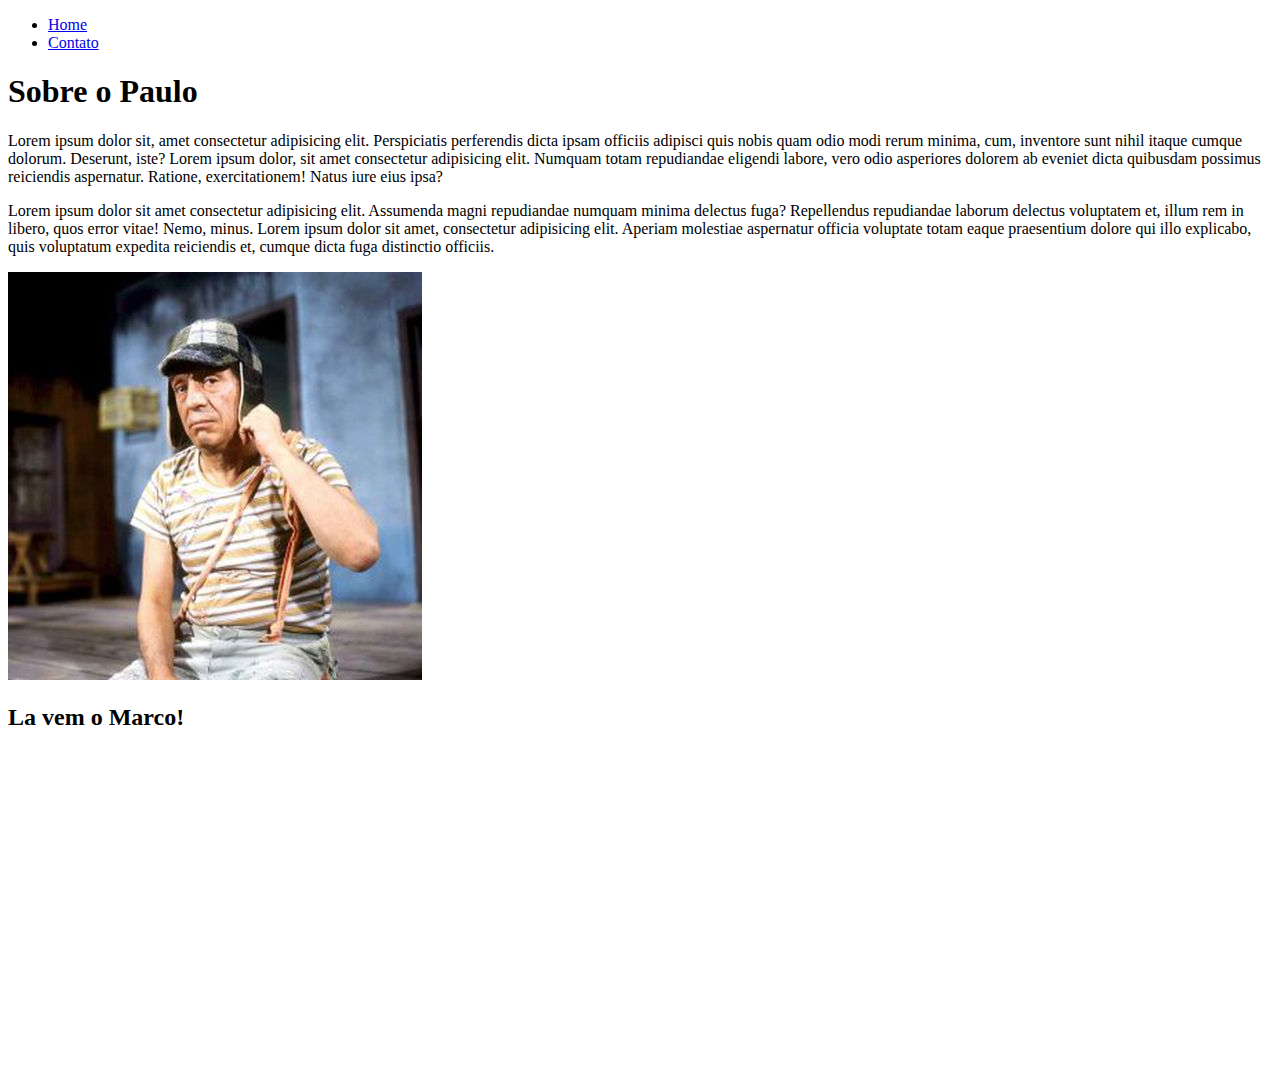
==== index.html @ b1b02656 "Html" ====
<!DOCTYPE html>
<html lang="pt-br">
<head>
    <meta charset="UTF-8">
    <meta http-equiv="X-UA-Compatible" content="IE=edge">
    <meta name="viewport" content="width=device-width, initial-scale=1.0">
    <title>Meu Perfil</title>
</head>
<body>
<ul>
    <li>
        <a href="index.html"> Home </a>
    </li>
    <li>
        <a href="contato.html"> Contato </a>
    </li>
</ul>


    <h1>Sobre o Paulo</h1>

    <p>
        Lorem ipsum dolor sit, amet consectetur adipisicing elit. 
        Perspiciatis perferendis dicta ipsam officiis adipisci quis nobis quam odio modi rerum minima, cum, inventore sunt nihil itaque cumque dolorum. 
        Deserunt, iste?
        Lorem ipsum dolor, sit amet consectetur adipisicing elit. 
        Numquam totam repudiandae eligendi labore, vero odio asperiores dolorem ab eveniet dicta quibusdam possimus reiciendis aspernatur. 
        Ratione, exercitationem! Natus iure eius ipsa?
    </p>
    Lorem ipsum dolor sit amet consectetur adipisicing elit. Assumenda magni repudiandae numquam minima delectus fuga? 
    Repellendus repudiandae laborum delectus voluptatem et, illum rem in libero, quos error vitae! 
    Nemo, minus.
    Lorem ipsum dolor sit amet, consectetur adipisicing elit. Aperiam molestiae aspernatur officia voluptate totam eaque praesentium dolore qui illo explicabo, quis voluptatum expedita reiciendis et, cumque dicta fuga distinctio officiis.

    </p>

    <img src="assets/img/chavinho.jpg" alt="Foto do criador masterpiece">

    <h2>La vem o Marco!</h2>

    <iframe width="560" 
    height="315" 
    src="https://www.youtube.com/embed/m4Ixr1aVCc0" 
    title="YouTube video player" 
    frameborder="0" 
    allow="accelerometer; autoplay; clipboard-write; encrypted-media; gyroscope; picture-in-picture" 
    allowfullscreen
    ></iframe>

</body>
</html>
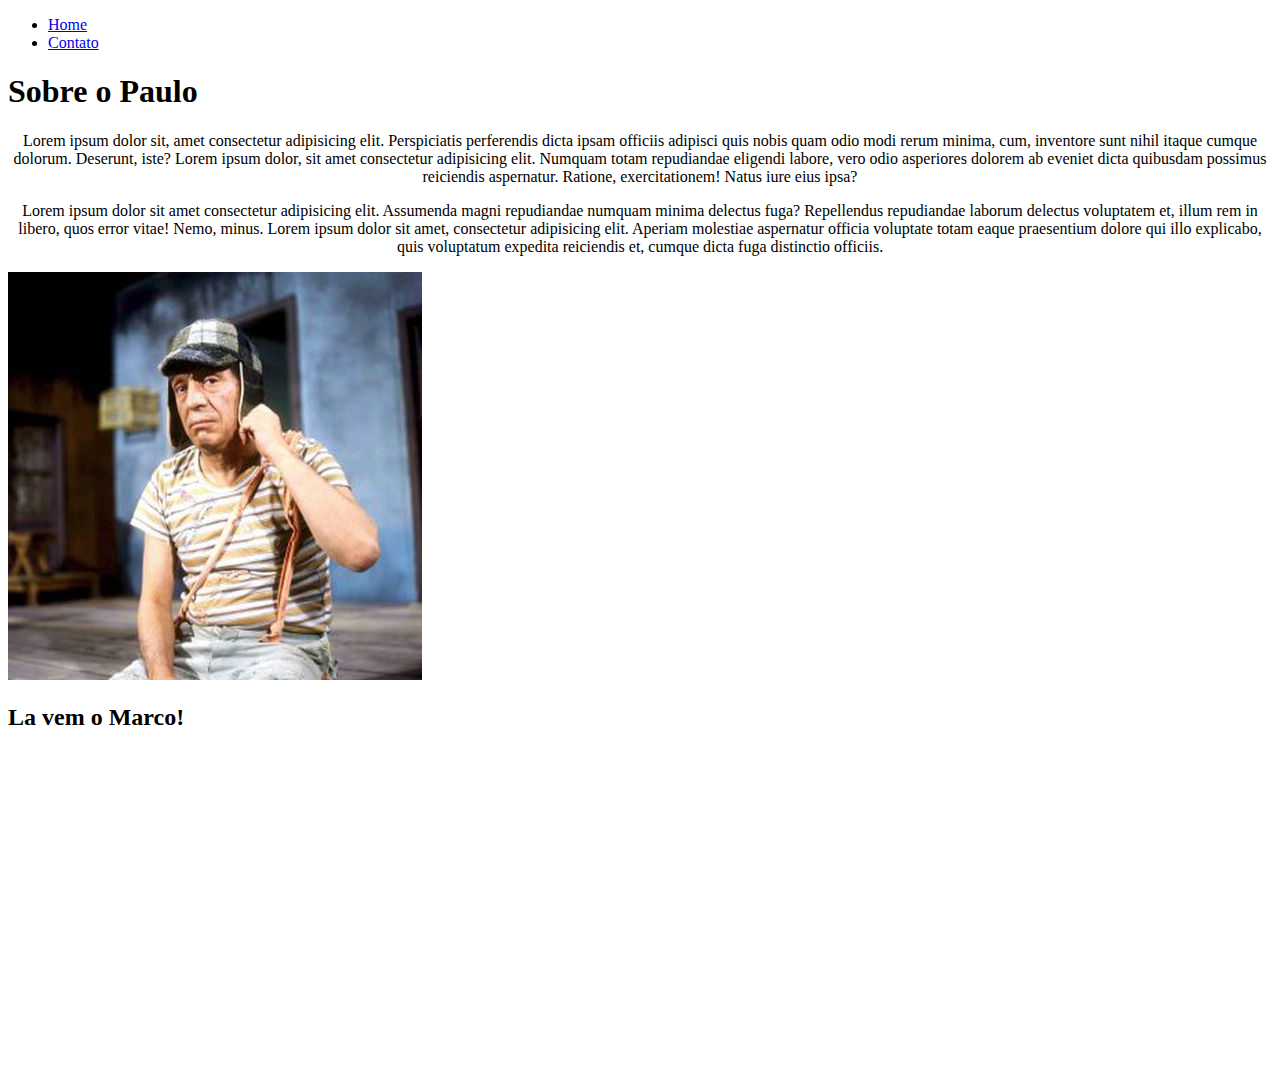
==== commit f25e8763: "fundamentos html" ====
--- a/index.html
+++ b/index.html
@@ -5,6 +5,14 @@
     <meta http-equiv="X-UA-Compatible" content="IE=edge">
     <meta name="viewport" content="width=device-width, initial-scale=1.0">
     <title>Meu Perfil</title>
+
+    <style>
+        .center {
+            text-align: center;
+        }
+
+    </style>
+
 </head>
 <body>
 <ul>
@@ -17,9 +25,9 @@
 </ul>
 
 
-    <h1>Sobre o Paulo</h1>
+    <h1> Sobre o Paulo</h1>
 
-    <p>
+    <p class="center"> 
         Lorem ipsum dolor sit, amet consectetur adipisicing elit. 
         Perspiciatis perferendis dicta ipsam officiis adipisci quis nobis quam odio modi rerum minima, cum, inventore sunt nihil itaque cumque dolorum. 
         Deserunt, iste?
@@ -27,12 +35,13 @@
         Numquam totam repudiandae eligendi labore, vero odio asperiores dolorem ab eveniet dicta quibusdam possimus reiciendis aspernatur. 
         Ratione, exercitationem! Natus iure eius ipsa?
     </p>
+    <p class="center">
     Lorem ipsum dolor sit amet consectetur adipisicing elit. Assumenda magni repudiandae numquam minima delectus fuga? 
     Repellendus repudiandae laborum delectus voluptatem et, illum rem in libero, quos error vitae! 
     Nemo, minus.
     Lorem ipsum dolor sit amet, consectetur adipisicing elit. Aperiam molestiae aspernatur officia voluptate totam eaque praesentium dolore qui illo explicabo, quis voluptatum expedita reiciendis et, cumque dicta fuga distinctio officiis.
-
     </p>
+    
 
     <img src="assets/img/chavinho.jpg" alt="Foto do criador masterpiece">
 
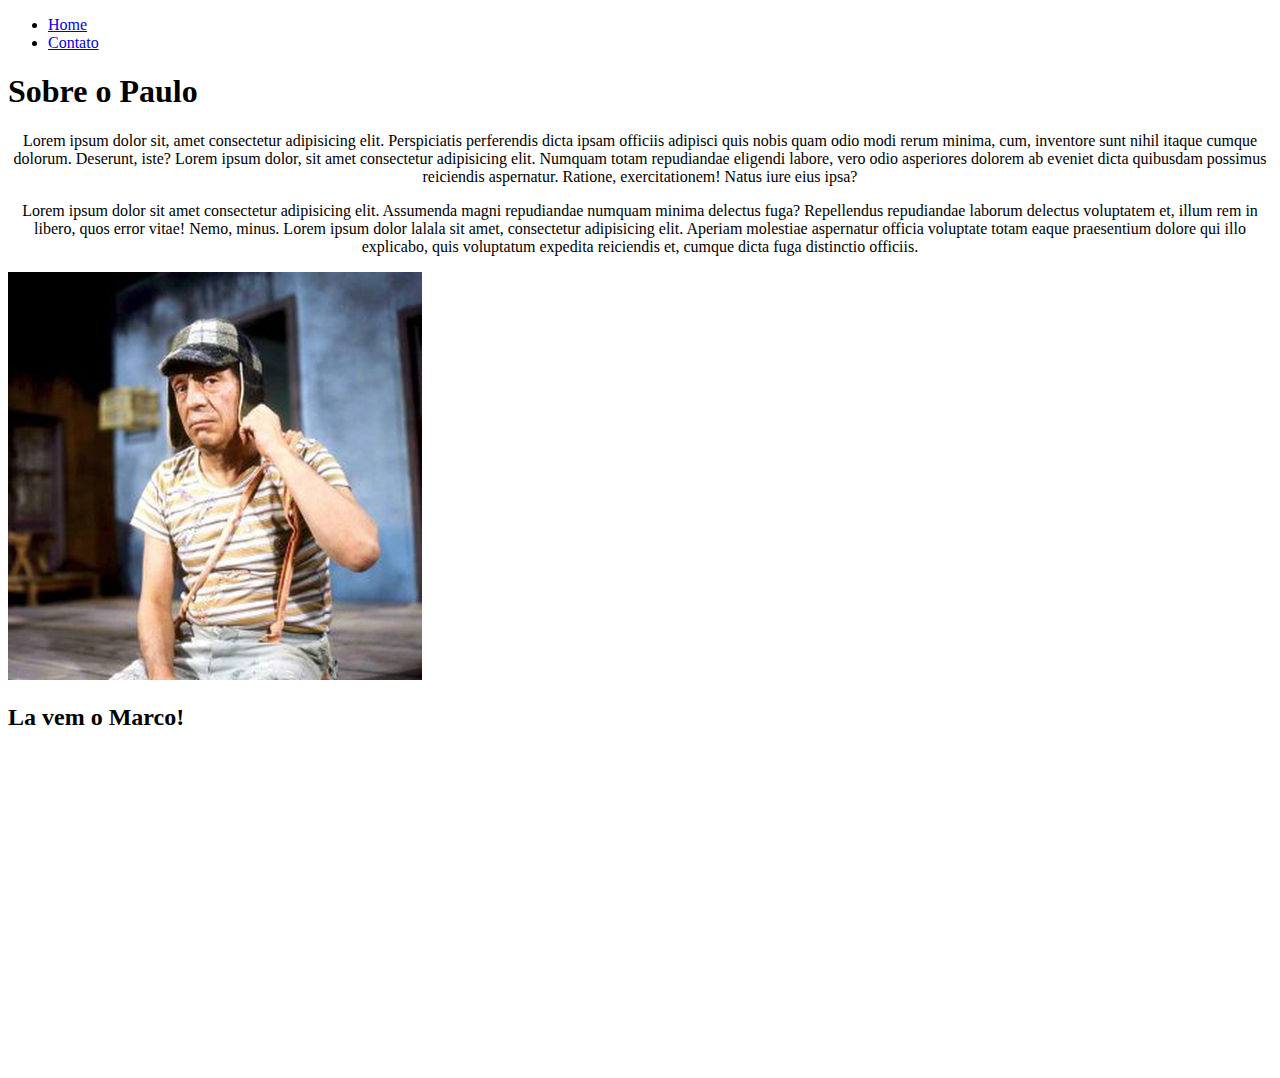
==== commit d9270e1c: "commit" ====
--- a/index.html
+++ b/index.html
@@ -20,12 +20,12 @@
         <a href="index.html"> Home </a>
     </li>
     <li>
-        <a href="contato.html"> Contato </a>
+        <a href="contato.html" > Contato </a>
     </li>
 </ul>
 
 
-    <h1> Sobre o Paulo</h1>
+    <h1> Sobre o Paulo </h1>
 
     <p class="center"> 
         Lorem ipsum dolor sit, amet consectetur adipisicing elit. 
@@ -39,7 +39,7 @@
     Lorem ipsum dolor sit amet consectetur adipisicing elit. Assumenda magni repudiandae numquam minima delectus fuga? 
     Repellendus repudiandae laborum delectus voluptatem et, illum rem in libero, quos error vitae! 
     Nemo, minus.
-    Lorem ipsum dolor sit amet, consectetur adipisicing elit. Aperiam molestiae aspernatur officia voluptate totam eaque praesentium dolore qui illo explicabo, quis voluptatum expedita reiciendis et, cumque dicta fuga distinctio officiis.
+    Lorem ipsum dolor lalala sit amet, consectetur adipisicing elit. Aperiam molestiae aspernatur officia voluptate totam eaque praesentium dolore qui illo explicabo, quis voluptatum expedita reiciendis et, cumque dicta fuga distinctio officiis.
     </p>
     
 
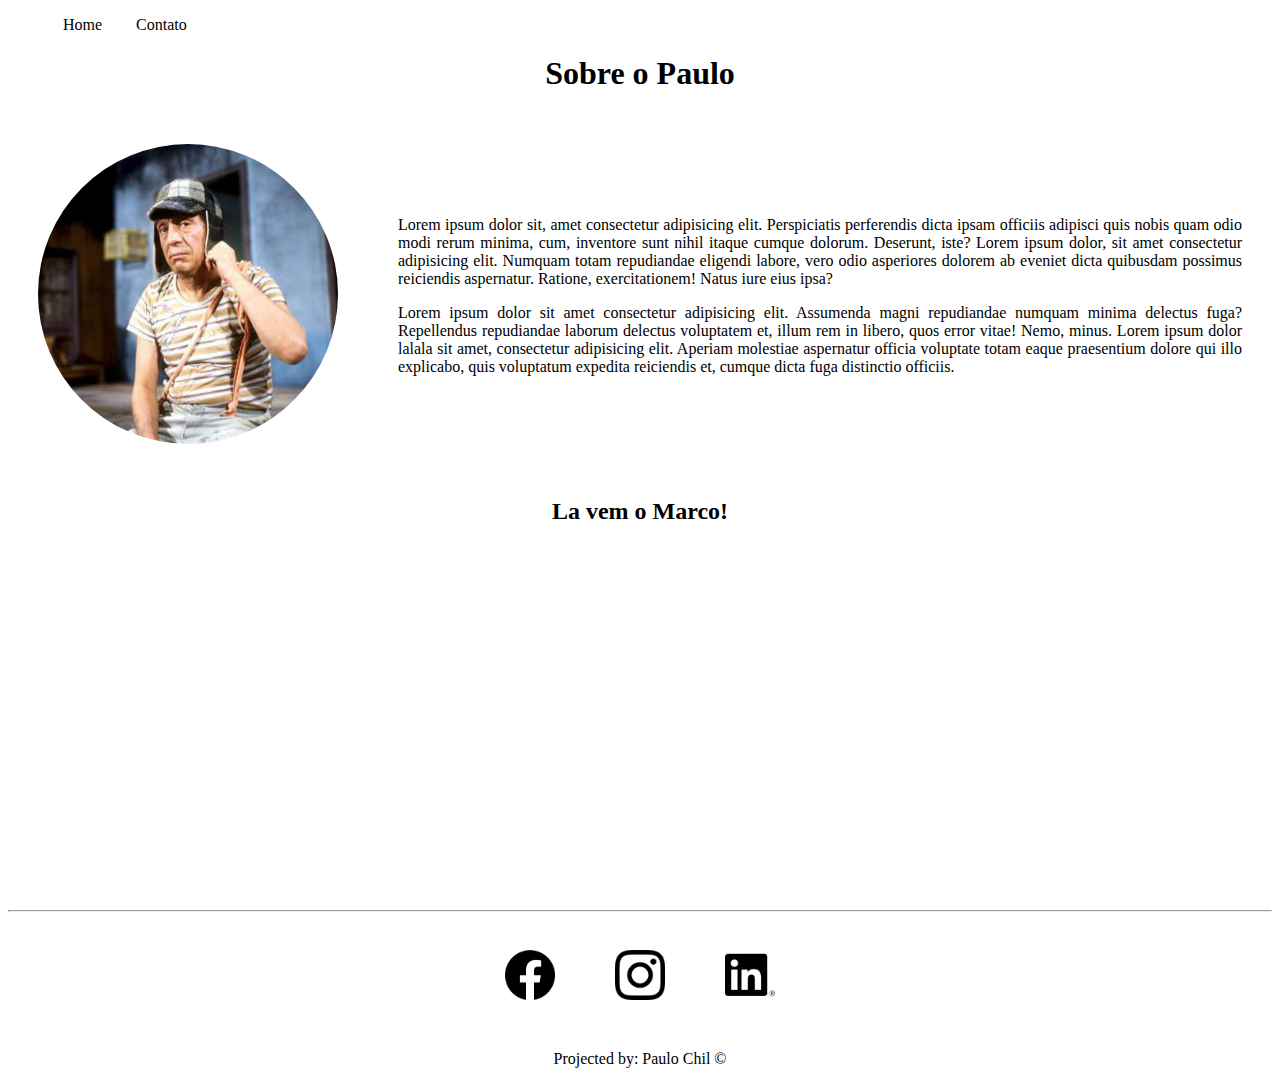
==== commit 17e10e7f: "js" ====
--- a/index.html
+++ b/index.html
@@ -5,17 +5,10 @@
     <meta http-equiv="X-UA-Compatible" content="IE=edge">
     <meta name="viewport" content="width=device-width, initial-scale=1.0">
     <title>Meu Perfil</title>
-
-    <style>
-        .center {
-            text-align: center;
-        }
-
-    </style>
-
+    <link rel="stylesheet" href="assets/css/style.css">
 </head>
 <body>
-<ul>
+<ul id="menu"> 
     <li>
         <a href="index.html"> Home </a>
     </li>
@@ -25,36 +18,62 @@
 </ul>
 
 
-    <h1> Sobre o Paulo </h1>
+    <h1 class="center"> Sobre o Paulo </h1>
+    <div class="container">
+        <div>
+            <img class="br-50 wh-300 p-30" src="assets/img/chavinho.jpg" alt="Foto do criador masterpiece">
+        </div>
 
-    <p class="center"> 
-        Lorem ipsum dolor sit, amet consectetur adipisicing elit. 
-        Perspiciatis perferendis dicta ipsam officiis adipisci quis nobis quam odio modi rerum minima, cum, inventore sunt nihil itaque cumque dolorum. 
-        Deserunt, iste?
-        Lorem ipsum dolor, sit amet consectetur adipisicing elit. 
-        Numquam totam repudiandae eligendi labore, vero odio asperiores dolorem ab eveniet dicta quibusdam possimus reiciendis aspernatur. 
-        Ratione, exercitationem! Natus iure eius ipsa?
-    </p>
-    <p class="center">
-    Lorem ipsum dolor sit amet consectetur adipisicing elit. Assumenda magni repudiandae numquam minima delectus fuga? 
-    Repellendus repudiandae laborum delectus voluptatem et, illum rem in libero, quos error vitae! 
-    Nemo, minus.
-    Lorem ipsum dolor lalala sit amet, consectetur adipisicing elit. Aperiam molestiae aspernatur officia voluptate totam eaque praesentium dolore qui illo explicabo, quis voluptatum expedita reiciendis et, cumque dicta fuga distinctio officiis.
-    </p>
+        <div class="p-30">
+            <p class="justify"> 
+                Lorem ipsum dolor sit, amet consectetur adipisicing elit. 
+                Perspiciatis perferendis dicta ipsam officiis adipisci quis nobis quam odio modi rerum minima, cum, inventore sunt nihil itaque cumque dolorum. 
+                Deserunt, iste?
+                Lorem ipsum dolor, sit amet consectetur adipisicing elit. 
+                Numquam totam repudiandae eligendi labore, vero odio asperiores dolorem ab eveniet dicta quibusdam possimus reiciendis aspernatur. 
+                Ratione, exercitationem! Natus iure eius ipsa?
+            </p>
+            <p class="justify">
+            Lorem ipsum dolor sit amet consectetur adipisicing elit. Assumenda magni repudiandae numquam minima delectus fuga? 
+            Repellendus repudiandae laborum delectus voluptatem et, illum rem in libero, quos error vitae! 
+            Nemo, minus.
+            Lorem ipsum dolor lalala sit amet, consectetur adipisicing elit. Aperiam molestiae aspernatur officia voluptate totam eaque praesentium dolore qui illo explicabo, quis voluptatum expedita reiciendis et, cumque dicta fuga distinctio officiis.
+            </p>
+        </div>
+        
+        
+        
+    </div>
     
+    <h2 class="center">La vem o Marco!</h2>
 
-    <img src="assets/img/chavinho.jpg" alt="Foto do criador masterpiece">
-
-    <h2>La vem o Marco!</h2>
-
-    <iframe width="560" 
-    height="315" 
-    src="https://www.youtube.com/embed/m4Ixr1aVCc0" 
-    title="YouTube video player" 
-    frameborder="0" 
-    allow="accelerometer; autoplay; clipboard-write; encrypted-media; gyroscope; picture-in-picture" 
-    allowfullscreen
-    ></iframe>
+    <div class="container mb-50">
+        <iframe width="560" 
+        height="315" 
+        src="https://www.youtube.com/embed/m4Ixr1aVCc0" 
+        title="YouTube video player" 
+        frameborder="0" 
+        allow="accelerometer; autoplay; clipboard-write; encrypted-media; gyroscope; picture-in-picture" 
+        allowfullscreen
+        ></iframe>
+    </div>
+    <hr>
+    <footer>
+        <div class="container">
+            <a href="https://web.facebook.com/paulohenrique.chil/" target="_blank" >
+            <img class="tm-social p-30" src="assets/img/facebook.png" alt="Logo do Facebook" >
+            </a>
+            <a href="https://www.instagram.com/_paulohc/" target="_blank">
+            <img class="tm-social p-30" src="assets/img/instagram.png" alt="Logo do Instagram" >
+            </a>
+            <a href="https://www.linkedin.com/in/paulo-henrique-chil-132566197/" target="_blank">
+            <img class="tm-social p-30" src="assets/img/linkedin.png" alt="Logo do Linkedin" >
+            </a>
+        </div>
+        <p class="center">
+            Projected by: Paulo Chil &copy
+        </p>
+    </footer>
 
 </body>
 </html>--- a/assets/css/style.css
+++ b/assets/css/style.css
@@ -0,0 +1,59 @@
+/*Estilos da pagina index.html */
+
+.center {
+    text-align: center;
+}
+
+.justify{
+    text-align: justify;
+}
+
+
+.container {
+    display: flex;
+    flex-flow: row ;
+    justify-content: center;
+    align-items: center;
+}
+#menu li{
+    display: inline;
+    padding: 15px;
+    text-decoration: none;
+
+}
+#menu li a {
+    text-decoration: none;
+    color: black;
+}
+#menu li a:hover {
+    color:gray;
+}
+.p-30 {
+    padding: 30px;
+}
+.br-50 {
+    border-radius: 50%;
+}
+.wh-300 {
+    width: 300px;
+    height: 300px;
+    h
+}
+
+.tm-social {
+
+    width: 50px;
+    height: 50px;
+
+}
+
+.mb-50{
+    margin-bottom: 50px;
+}
+
+
+/*Estilos da pagina contato.html */
+
+.ml-50{
+    margin-left: 50px;
+}